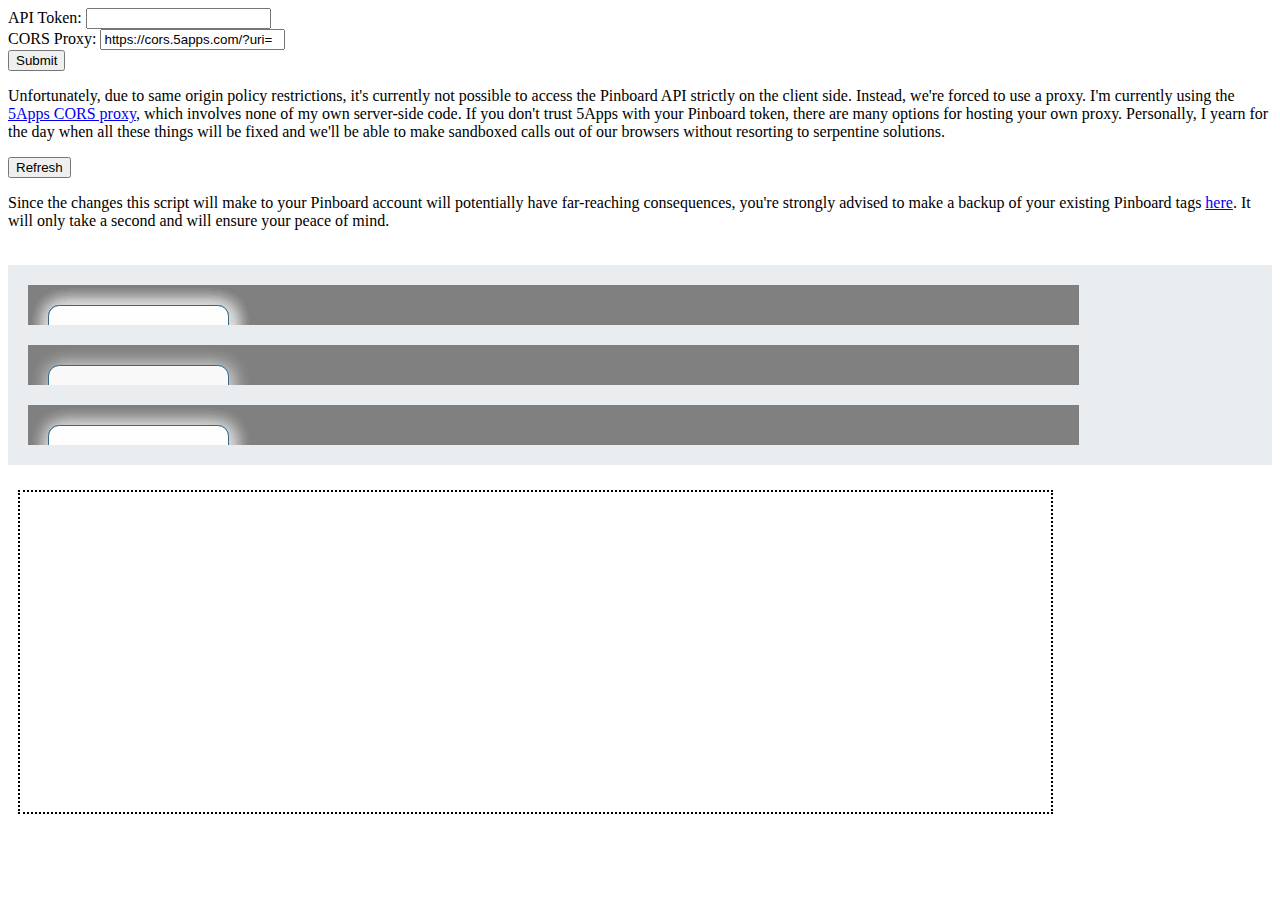
==== index.html @ daf45065 "Renamed html to index." ====
<!doctype html>
<html>
	<head>
		<link rel="stylesheet" type="text/css" href="pinboard-alias.css">

		<script src="https://ajax.googleapis.com/ajax/libs/jquery/1.10.2/jquery.min.js" type="text/javascript"></script>
		<script src="jsPlumb/dist/js/jquery.jsPlumb-1.5.5.js" type="text/javascript"></script>
		<link rel="stylesheet" href="demo.css">
		<link rel="stylesheet" href="tag-demo.css">
		<link rel="stylesheet" href="demo-all.css">

		<script src="pinboard.js" type="text/javascript"></script>
	</head>
	<body>
		<script src="pinboard-linker.js" type="text/javascript"></script>
		<script src="pinboard-linker-ui.js" type="text/javascript"></script>
		<script src="console.js" type="text/javascript"></script>

		<div id="ui_login">
			<form action="javascript:" onsubmit="submit_login(this.parentNode.id, this.form_api_token.value, this.form_proxy.value)">
  				API Token: <input type="text" name="form_api_token"><br>
  				CORS Proxy: <input type="text" name="form_proxy" value="https://cors.5apps.com/?uri="><br>
  				<input type="submit" value="Submit">
			</form>

			<div class="help">
				<p>Unfortunately, due to same origin policy restrictions, it's currently not possible to access the Pinboard API strictly on the client side. Instead, we're forced to use a proxy. I'm currently using the <a href="https://blog.5apps.com/2013/03/02/new-service-cors-ssl-proxy.html">5Apps CORS proxy</a>, which involves none of my own server-side code. If you don't trust 5Apps with your Pinboard token, there are many options for hosting your own proxy. Personally, I yearn for the day when all these things will be fixed and we'll be able to make sandboxed calls out of our browsers without resorting to serpentine solutions.</p>
			</div>
		</div>

		<div id="ui_tag_view">
			<div id="tag_view"></div>
			<input type="button" value="Refresh">
		</div>

		<div id="help">
			<p>Since the changes this script will make to your Pinboard account will potentially have far-reaching consequences, you're strongly advised to make a backup of your existing Pinboard tags <a href="https://pinboard.in/export/">here</a>. It will only take a second and will ensure your peace of mind.</p>
		</div>

		<!-- <div id="jsPlumbCanvas"> -->
<!-- 		<div class="demo kitchensink-demo" id="kitchensink-demo">
			<div class="component window" id="window1"><strong>Window 1</strong></div>
			<div class="component window" id="window2"><strong>Window 2</strong></div>
			<div class="component window" id="window3"><strong>Window 3</strong></div>
			<div class="component window" id="window4"><strong>Window 4</strong></div>
		</div> -->

		<div class="demo" id="tagtest">
			<div class="tag_group" id="programming_to">
				<div class="component window tag tag_group_left" id="tag_programming1">Programming</div>
				<div class="component window tag tag_group_right" id="tag_networking">Networking</div>
				<div class="component window tag tag_group_right" id="tag_physics">Physics</div>
				<div class="component window tag tag_group_right" id="tag_game-programming">Game</div>
				<div class="component window tag tag_group_right" id="tag_c">C</div>
				<div class="component window tag tag_group_right" id="tag_python">Python</div>
			</div>
			<div class="tag_group" id="programming_tofrom">
				<div class="component window tag tag_group_left" id="tag_programming2">Programming</div>
				<div class="component window tag tag_group_right" id="tag_coding">Coding</div>
			</div>
			<div class="tag_group" id="programming_asdf">
				<div class="component window tag tag_group_left" id="tag_programming7">Programming</div>
				<div class="component window tag tag_group_right" id="tag_networking3">Networking</div>
				<div class="component window tag tag_group_right" id="tag_physics4">Physics</div>
				<div class="component window tag tag_group_right" id="tag_game-programming5">Game</div>
			</div>
		</div>

		<div id="console"></div>
	</body>
</html>
---- pinboard-alias.css ----
#console
{
	width:80%;
	height:300px;
	/*line-height:50%;*/
	padding:10px;
	margin:10px;
	border-style:dotted;
	border-width:2px;
	font-family:monospace;
	overflow:scroll;
}

/*div#console
{
	line-height:35%;
}

p#console
{
	line-height:300%;
}*/
---- demo.css ----
/** ELEMENT POSITIONS **/
#window1 {top:5em;left:4em;}
#window2 {top:17em;left:49em;}
#window3 {top:31em;left:4em;}
#window4 {top:9em;left:28em;}
---- tag-demo.css ----
#tagtest
{
	width:100%;
	height:100%;
	overflow:hidden;
}

/* main tag group */
.tag_group
{
	width:80%;
	margin:20px;	
	height:100%;
	height:auto;
	padding:20px;
	position:relative;
	/*display:inline-block;*/
	background-color:gray;
	/*position:relative;*/
	overflow:hidden;
}
---- demo-all.css ----
/* disable selection on the graph */
.demo *
{
  -webkit-touch-callout: none;
  -webkit-user-select: none;
  -khtml-user-select: none;
  -moz-user-select: -moz-none;
  -ms-user-select: none;
  user-select: none;
}

.demo
{
  position: relative;
  width:80%;
  height:563px;
  overflow:auto;  
  margin-top:35px;
  margin-bottom:25px;
  background-color:#eaedef;
}

.window, .label
{
  text-align:center;
  z-index:24;
	cursor:pointer;
	box-shadow: 2px 2px 19px #aaa;
  -o-box-shadow: 2px 2px 19px #aaa;
  -webkit-box-shadow: 2px 2px 19px #aaa;
  -moz-box-shadow: 2px 2px 19px #aaa;  
}

.label
{
  font-size:13px; 
  padding:8px;
  padding:8px;
}

.component
{ 
  border:1px solid #346789; 
  border-radius:0.5em;        
  opacity:0.8; 
  filter:alpha(opacity=80);
  background-color:white;
  color:black;
  padding:0.5em;   
  font-size:1.4em;
}

.component:hover
{
  border:1px solid #123456;
  box-shadow: 2px 2px 19px #444;
  -o-box-shadow: 2px 2px 19px #444;
  -webkit-box-shadow: 2px 2px 19px #444;
  -moz-box-shadow: 2px 2px 19px #fff;
  opacity:0.9;
  filter:alpha(opacity=90);
}

.window
{
  background-color:white;
  border:1px solid #346789;
  box-shadow: 2px 2px 19px #e0e0e0;
  -o-box-shadow: 2px 2px 19px #e0e0e0;
  -webkit-box-shadow: 2px 2px 19px #e0e0e0;
  -moz-box-shadow: 2px 2px 19px #e0e0e0;
  -moz-border-radius:0.5em;
  border-radius:0.5em;        
  width:5em; height:5em;        
  position:absolute;    
  color:black;
  padding:0.5em;
  width:7em;
  height:1.5em;
  line-height:1.5em;
  -webkit-transition: -webkit-box-shadow 0.15s ease-in;
  -moz-transition: -moz-box-shadow 0.15s ease-in;
  -o-transition: -o-box-shadow 0.15s ease-in;
  transition: box-shadow 0.15s ease-in;
}

.window:hover
{
  border:1px solid #123456;
  box-shadow: 2px 2px 19px #444;
  -o-box-shadow: 2px 2px 19px #444;
  -webkit-box-shadow: 2px 2px 19px #444;
  -moz-box-shadow: 2px 2px 19px #fff;
  opacity:0.9;
  filter:alpha(opacity=90);
}

.window a
{
  font-family:helvetica;
}

path, ._jsPlumb_endpoint { cursor:pointer; }
._jsPlumb_connector { z-index:18; }
._jsPlumb_endpoint { z-index:19; }
._jsPlumb_overlay { z-index:20; }
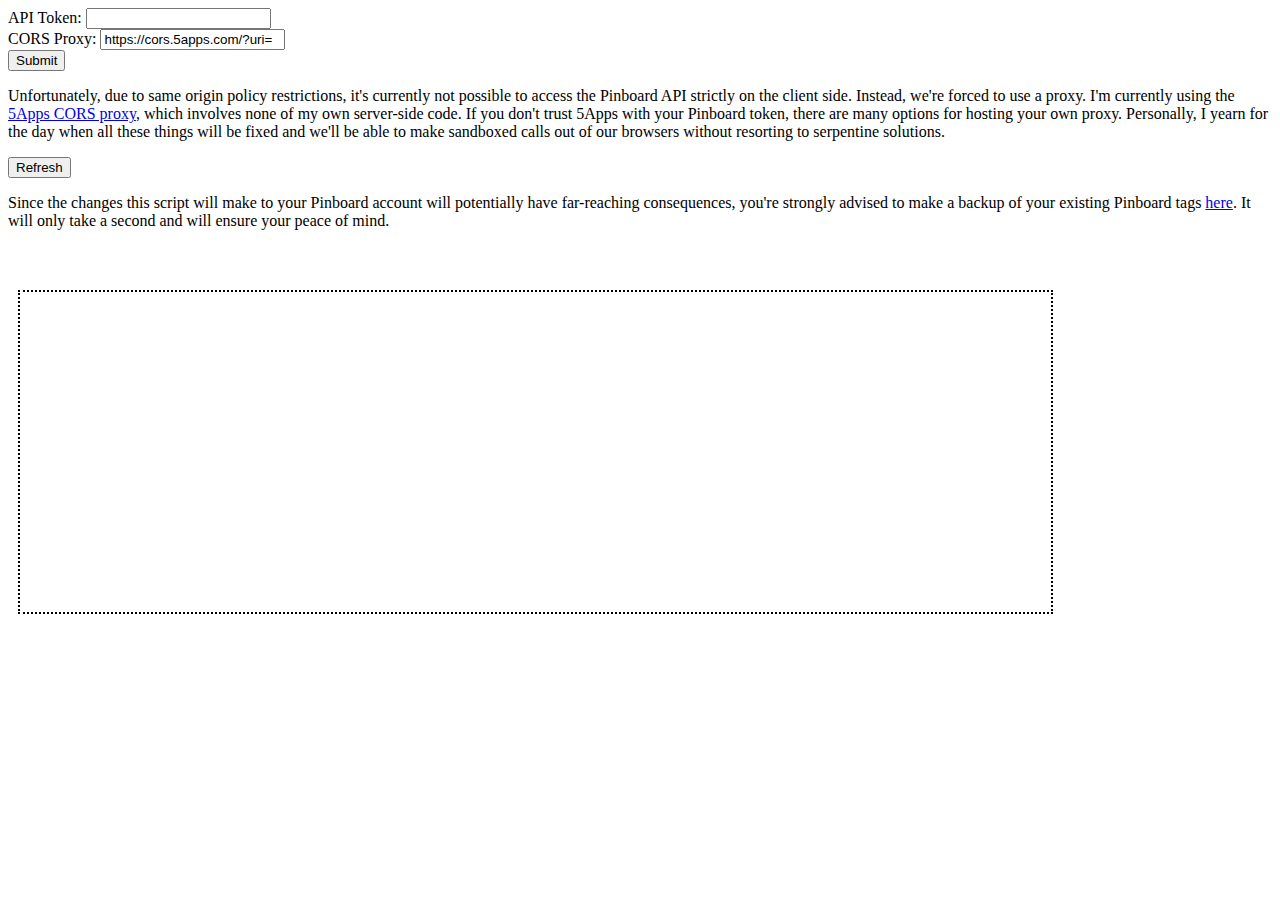
==== commit 475f196d: "Various changes. * added a few jQuery functions * added connection addition and deletion * changed d" ====
--- a/index.html
+++ b/index.html
@@ -3,7 +3,8 @@
 	<head>
 		<link rel="stylesheet" type="text/css" href="pinboard-alias.css">
 
-		<script src="https://ajax.googleapis.com/ajax/libs/jquery/1.10.2/jquery.min.js" type="text/javascript"></script>
+		<!-- <script src="https://ajax.googleapis.com/ajax/libs/jquery/1.10.2/jquery.min.js" type="text/javascript"></script> -->
+		<script src="jsPlumb/dist/lib/jquery-1.9.0.js" type="text/javascript"></script>
 		<script src="jsPlumb/dist/js/jquery.jsPlumb-1.5.5.js" type="text/javascript"></script>
 		<link rel="stylesheet" href="demo.css">
 		<link rel="stylesheet" href="tag-demo.css">
@@ -11,7 +12,9 @@
 
 		<script src="pinboard.js" type="text/javascript"></script>
 	</head>
+
 	<body>
+		<script src="tag-view.js" type="text/javascript"></script>
 		<script src="pinboard-linker.js" type="text/javascript"></script>
 		<script src="pinboard-linker-ui.js" type="text/javascript"></script>
 		<script src="console.js" type="text/javascript"></script>
@@ -37,16 +40,8 @@
 			<p>Since the changes this script will make to your Pinboard account will potentially have far-reaching consequences, you're strongly advised to make a backup of your existing Pinboard tags <a href="https://pinboard.in/export/">here</a>. It will only take a second and will ensure your peace of mind.</p>
 		</div>
 
-		<!-- <div id="jsPlumbCanvas"> -->
-<!-- 		<div class="demo kitchensink-demo" id="kitchensink-demo">
-			<div class="component window" id="window1"><strong>Window 1</strong></div>
-			<div class="component window" id="window2"><strong>Window 2</strong></div>
-			<div class="component window" id="window3"><strong>Window 3</strong></div>
-			<div class="component window" id="window4"><strong>Window 4</strong></div>
-		</div> -->
-
 		<div class="demo" id="tagtest">
-			<div class="tag_group" id="programming_to">
+			<!-- <div class="tag_group" id="programming_to">
 				<div class="component window tag tag_group_left" id="tag_programming1">Programming</div>
 				<div class="component window tag tag_group_right" id="tag_networking">Networking</div>
 				<div class="component window tag tag_group_right" id="tag_physics">Physics</div>
@@ -57,15 +52,9 @@
 			<div class="tag_group" id="programming_tofrom">
 				<div class="component window tag tag_group_left" id="tag_programming2">Programming</div>
 				<div class="component window tag tag_group_right" id="tag_coding">Coding</div>
-			</div>
-			<div class="tag_group" id="programming_asdf">
-				<div class="component window tag tag_group_left" id="tag_programming7">Programming</div>
-				<div class="component window tag tag_group_right" id="tag_networking3">Networking</div>
-				<div class="component window tag tag_group_right" id="tag_physics4">Physics</div>
-				<div class="component window tag tag_group_right" id="tag_game-programming5">Game</div>
-			</div>
+			</div> -->
 		</div>
 
 		<div id="console"></div>
 	</body>
-</html>+</html>
